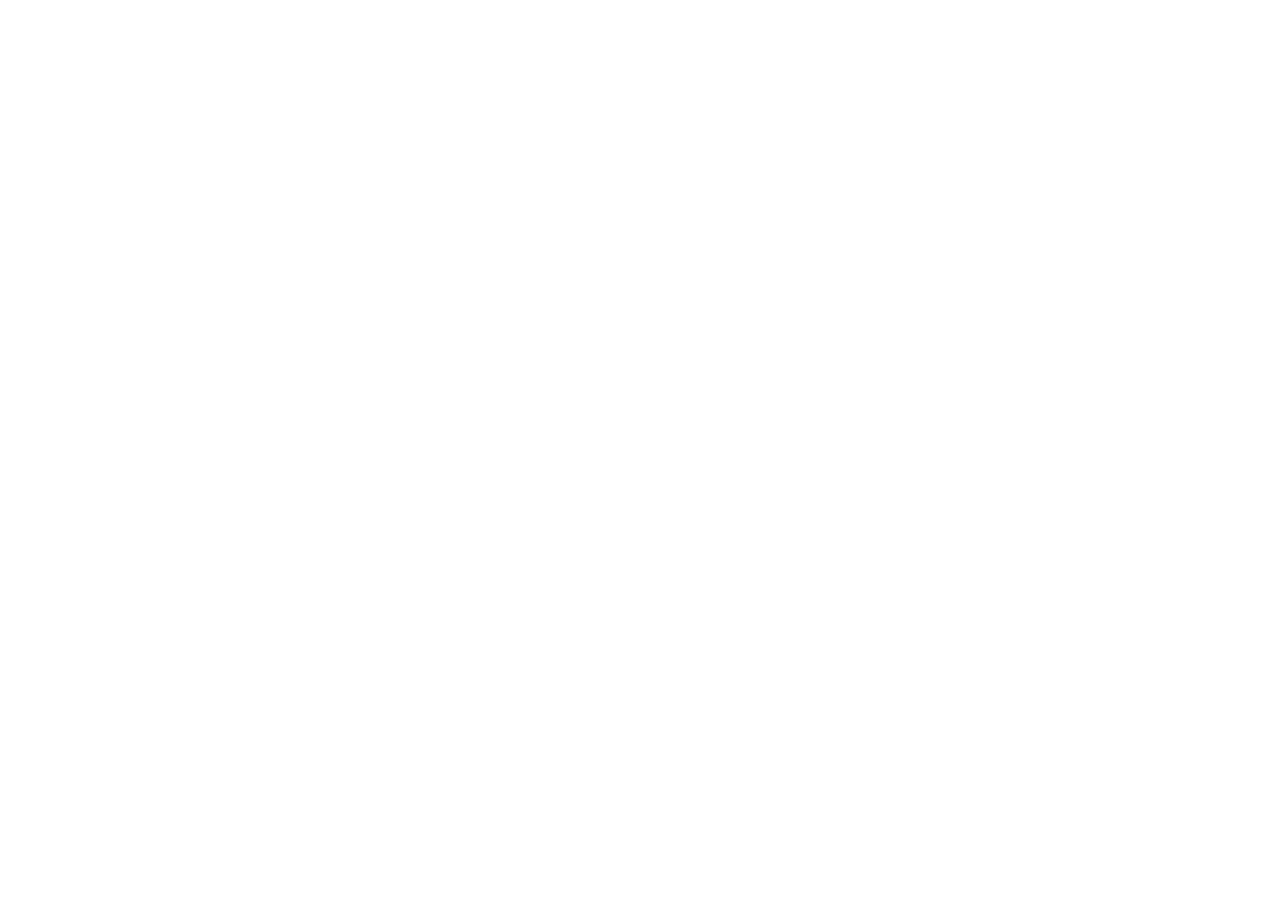
==== index.html @ bd019cbd "Initial commit" ====
<!DOCTYPE html>
<html>
  <head>
    <meta charset="utf-8">
    <meta name="viewport" content="width=device-width">
    <title>repl.it</title>
    <link href="style.css" rel="stylesheet" type="text/css" />
  </head>
  <body>
    <script src="script.js"></script>
  </body>
</html>
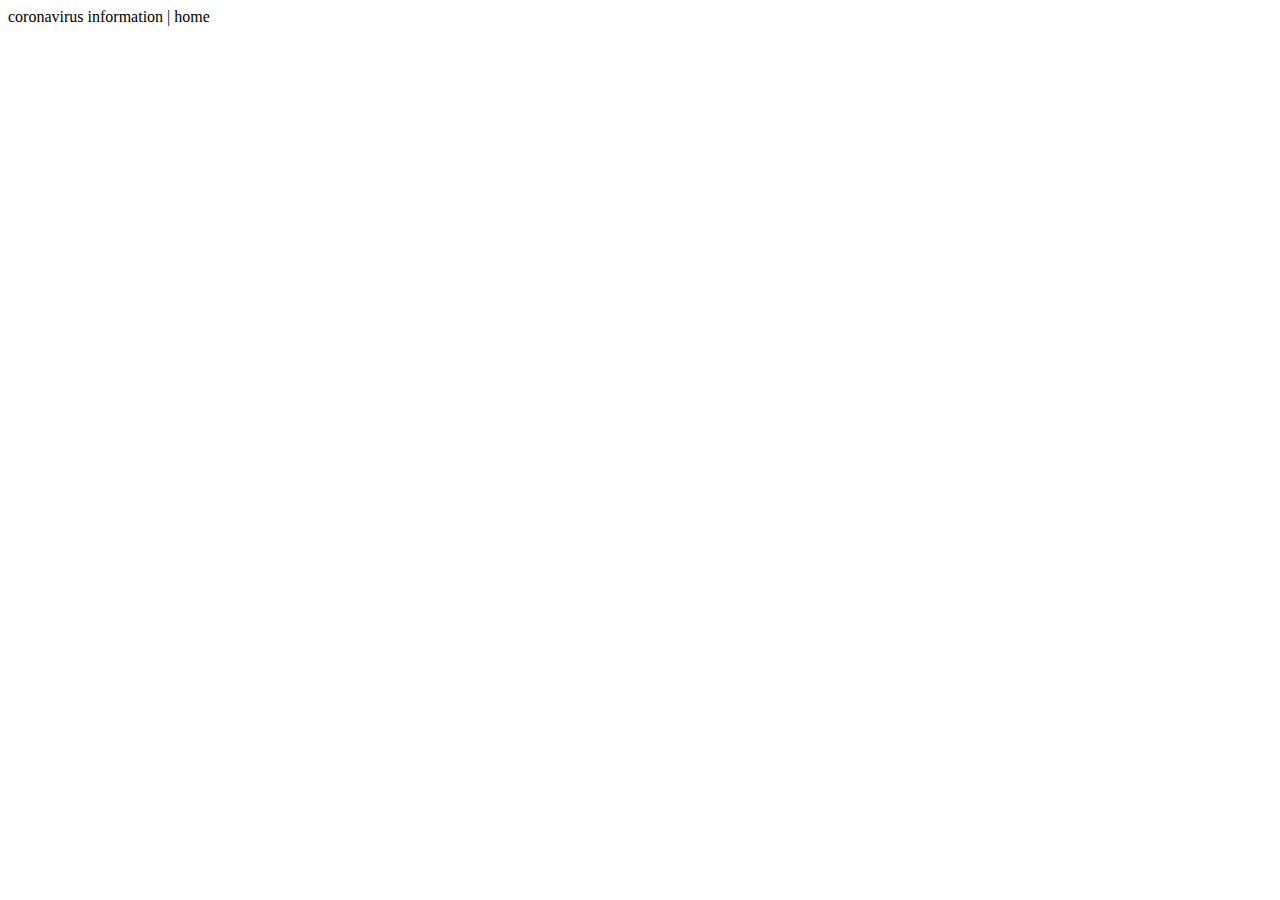
==== commit 39fdfb9e: "code" ====
--- a/index.html
+++ b/index.html
@@ -1,12 +1,16 @@
 <!DOCTYPE html>
 <html>
-  <head>
+  <head> 
     <meta charset="utf-8">
-    <meta name="viewport" content="width=device-width">
-    <title>repl.it</title>
-    <link href="style.css" rel="stylesheet" type="text/css" />
-  </head>
-  <body>
-    <script src="script.js"></script>
-  </body>
+ <meta name="viewport" content="width=device-width">
+ <meta name="description" content="coronavirus information">
+ <meta name="keywords" content="corona, information">
+ <meta name="author" content="luis stavosky"
+   <title> coronavirus information | home</title>
+<link rel="stylesheet"href"./css.slyle.css"
+</head>
+   
+    <body>  
+
+    </body>
 </html>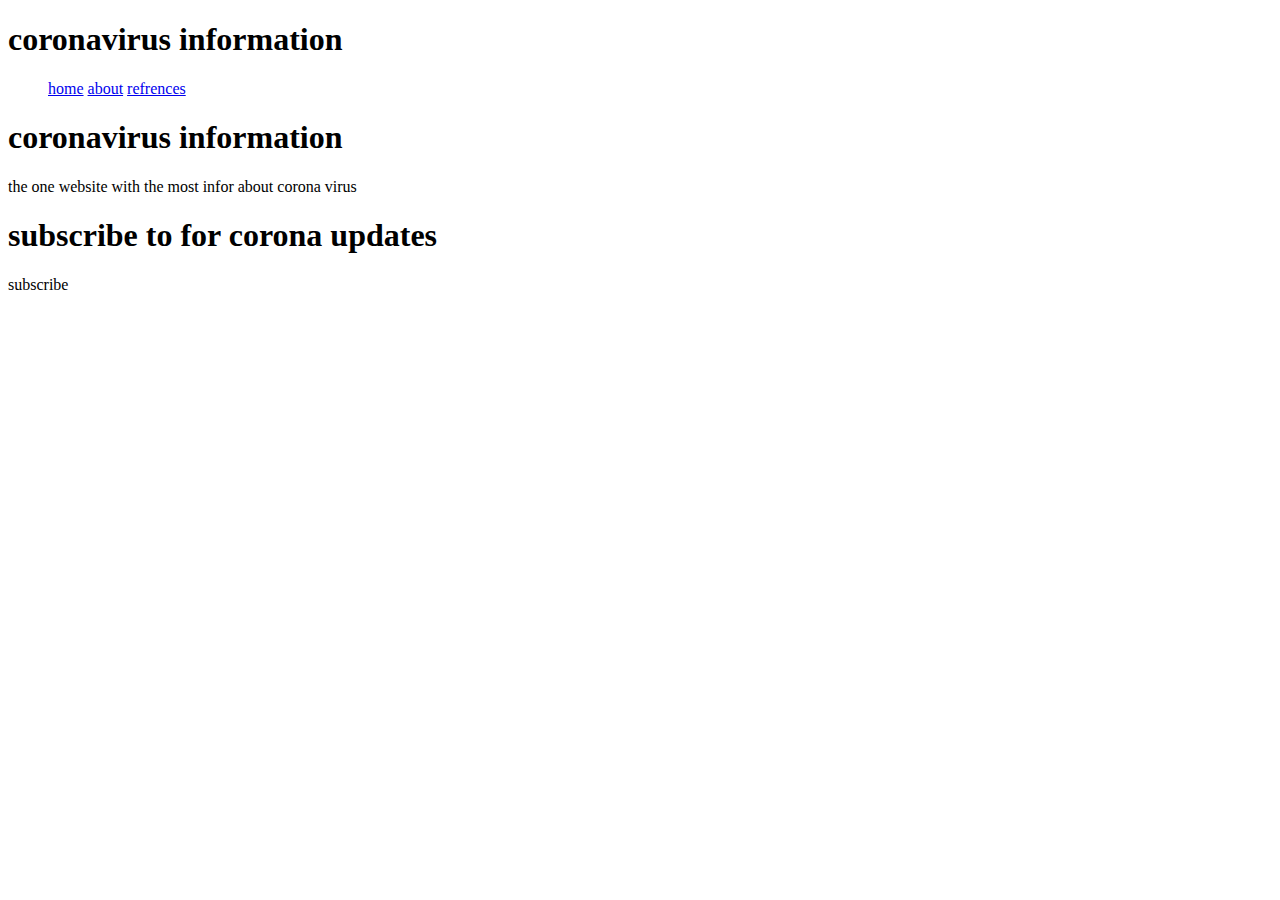
==== commit 0c1d32d3: "code" ====
--- a/index.html
+++ b/index.html
@@ -2,15 +2,43 @@
 <html>
   <head> 
     <meta charset="utf-8">
- <meta name="viewport" content="width=device-width">
- <meta name="description" content="coronavirus information">
- <meta name="keywords" content="corona, information">
- <meta name="author" content="luis stavosky"
-   <title> coronavirus information | home</title>
+    <meta name="viewport"content="width=device-width">
+    <meta name="description" content="coronavirus information">
+    <meta name="keywords" content="corona, information">
+    <meta name="author" content="luis stavosky"
+   <title> </title>
 <link rel="stylesheet"href"./css.slyle.css"
 </head>
    
     <body>  
-
+<header>
+  <div class="container"
+  <div id="branding">
+<h1> coronavirus information</h1>
+ </div>
+ <nav>
+   <ul>
+ <a href="index.html">home</a> 
+ <a href="inforation.html">about</a> 
+ <a href="refrences.html">refrences</a> 
+     </u1>
+     </nav>
+  </div>
+  </header>
+  <section id="showcase">
+    <div class ="container">
+      <h1>coronavirus information</h1>
+      <p>the one website with the most infor about corona virus </p>
+    </div>
+  </section>
+  <section id="newsletter">
+  <div class="container">
+    <h1> subscribe to for corona updates</h1>
+    <form> 
+      <imput type="email" placeholder="Enter Email...">
+        <botton type "submit" class ="button1">subscribe</botton1>
+      </form> 
+    </div>
+  </section>
     </body>
 </html>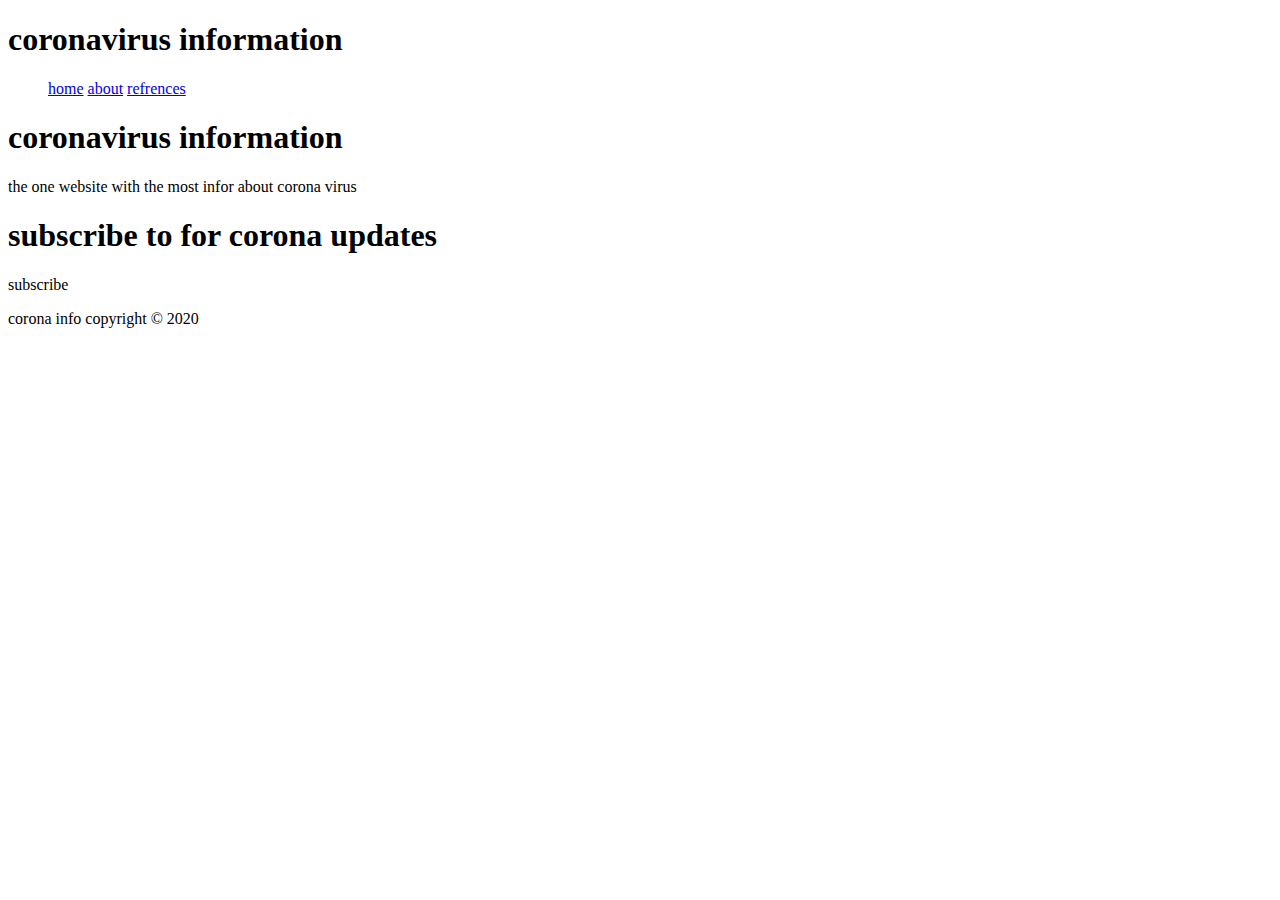
==== commit 0b6b0336: "code" ====
--- a/index.html
+++ b/index.html
@@ -36,9 +36,12 @@
     <h1> subscribe to for corona updates</h1>
     <form> 
       <imput type="email" placeholder="Enter Email...">
-        <botton type "submit" class ="button1">subscribe</botton1>
+        <botton type "submit" class ="button1">subscribe </botton1>
       </form> 
     </div>
   </section>
+  <footer >
+<p> corona info copyright &copy; 2020 </P>
+    </footer>
     </body>
 </html>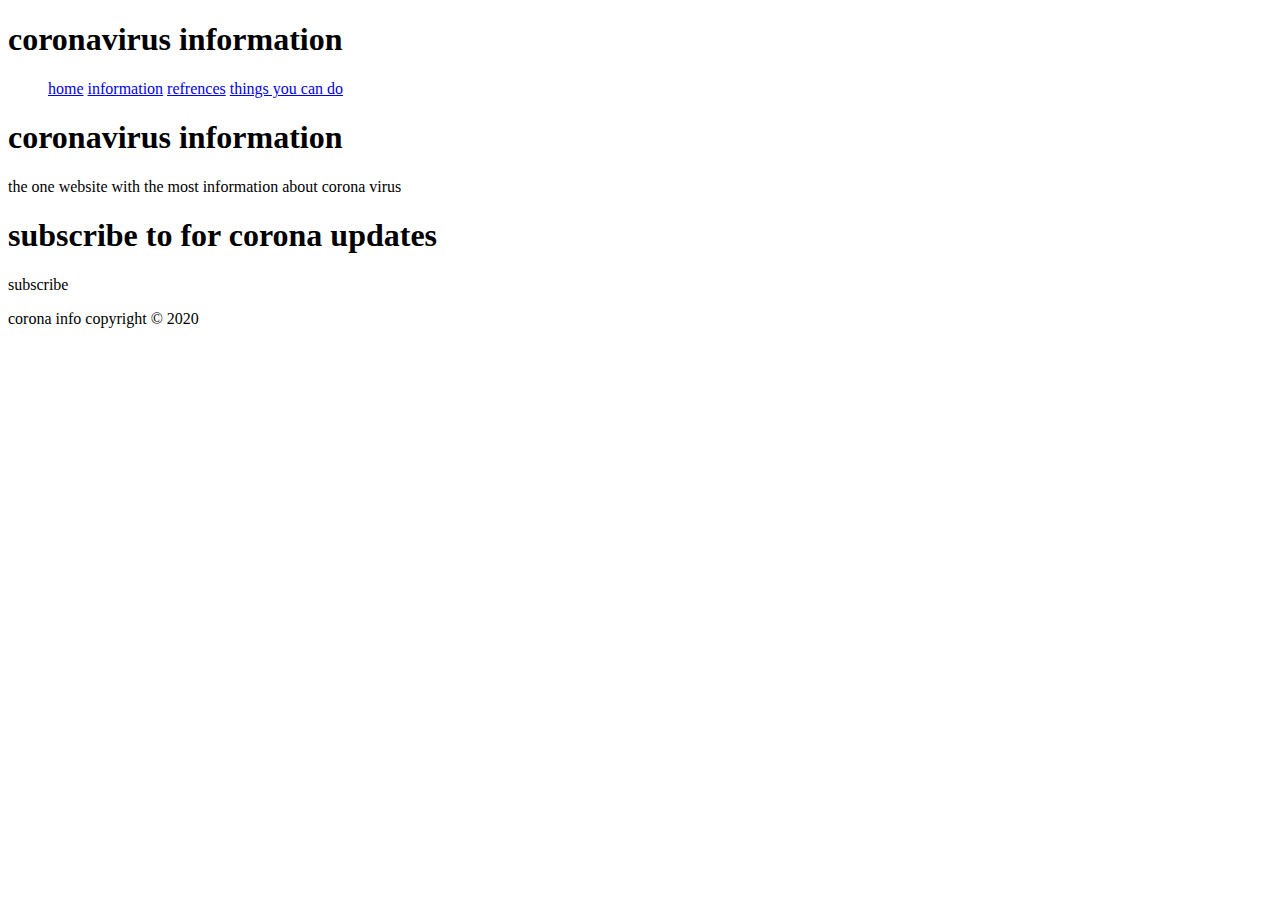
==== commit 8243fae3: "code" ====
--- a/index.html
+++ b/index.html
@@ -19,8 +19,9 @@
  <nav>
    <ul>
  <a href="index.html">home</a> 
- <a href="inforation.html">about</a> 
+ <a href="information.html">information</a> 
  <a href="refrences.html">refrences</a> 
+ <a href="home.html">things you can do<a/a>
      </u1>
      </nav>
   </div>
@@ -28,7 +29,7 @@
   <section id="showcase">
     <div class ="container">
       <h1>coronavirus information</h1>
-      <p>the one website with the most infor about corona virus </p>
+      <p>the one website with the most information about corona virus </p>
     </div>
   </section>
   <section id="newsletter">
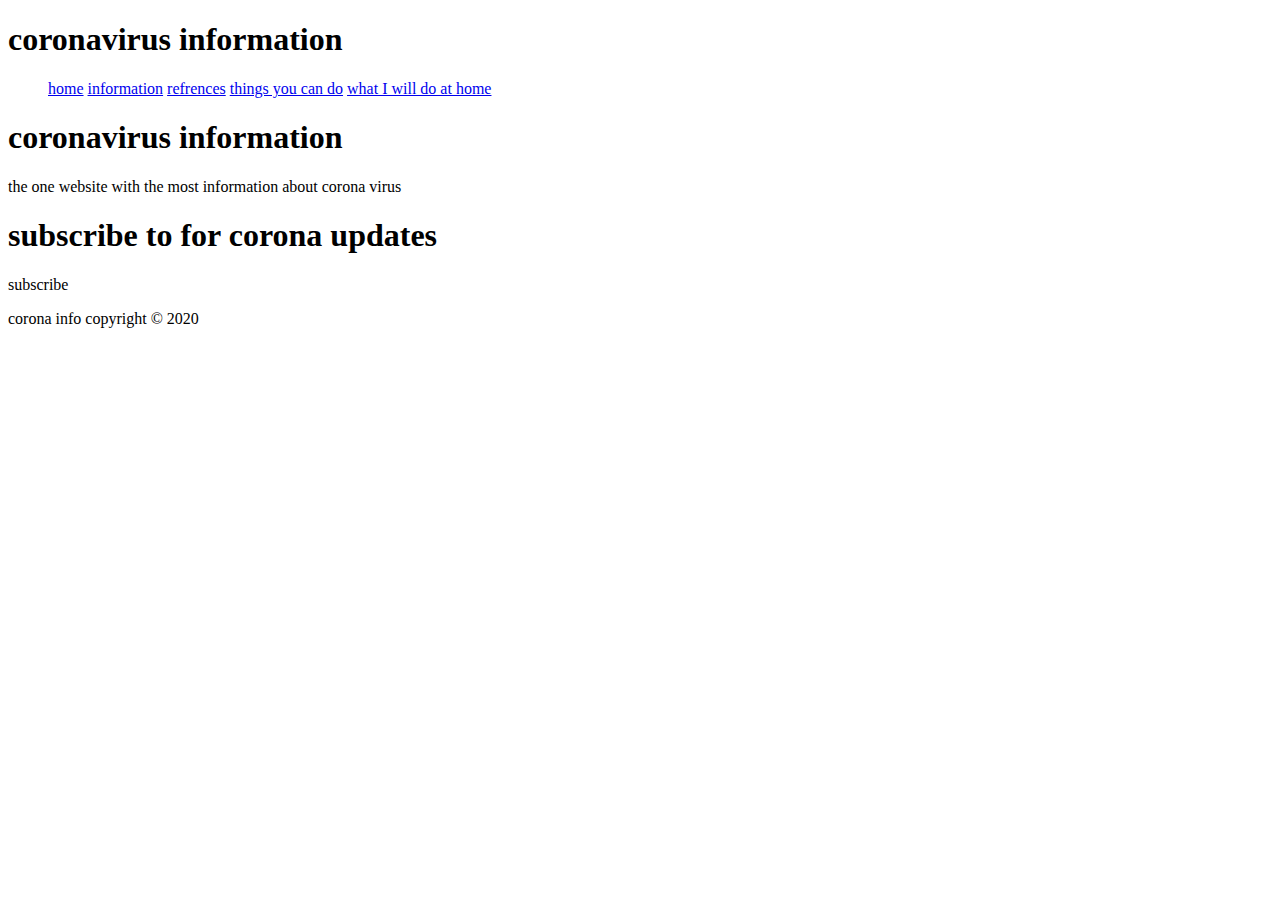
==== commit 70d52854: "code" ====
--- a/index.html
+++ b/index.html
@@ -22,6 +22,7 @@
  <a href="information.html">information</a> 
  <a href="refrences.html">refrences</a> 
  <a href="home.html">things you can do<a/a>
+  <a href="inside.html">what I will do at home<a/a>
      </u1>
      </nav>
   </div>
